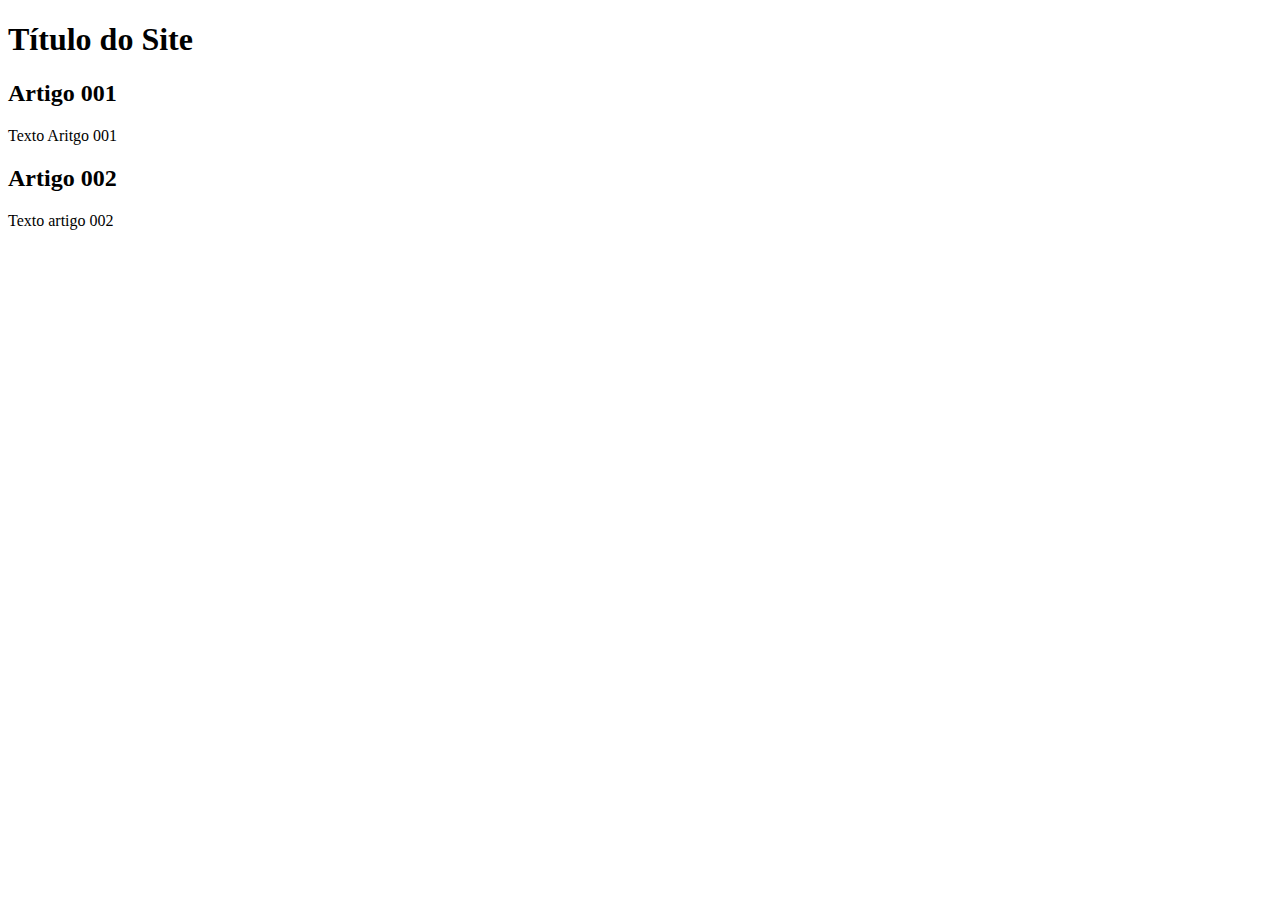
==== index.html @ b1a3fe60 "add index" ====
<!DOCTYPE html>
<html lang="en">
<head>
    <meta charset="UTF-8">
    <meta http-equiv="X-UA-Compatible" content="IE=edge">
    <meta name="viewport" content="width=!, initial-scale=1.0">
    <title>Document</title>
</head>
<body>
    <main>
        <header>
            <h1>Título do Site</h1>
        </header>
        <article>
            <h2>Artigo 001</h2>
            <p>Texto Aritgo 001</p>
        </article>
        <article>
            <h2>Artigo 002</h2>
            <p>Texto artigo 002</p>
        </article>
    </main>
</body>
</html>
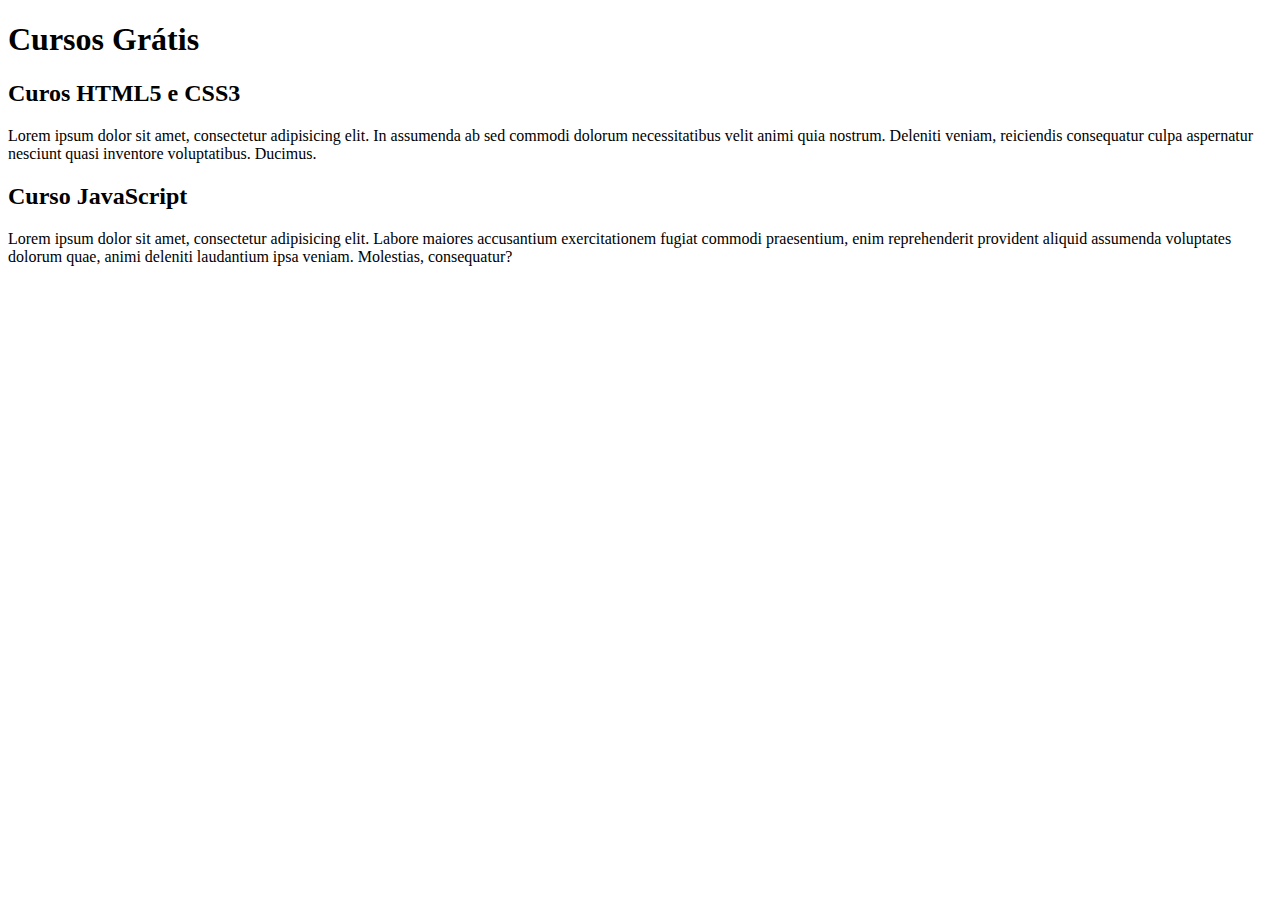
==== commit 98bf6842: "comecei a escrever o conteúdo" ====
--- a/index.html
+++ b/index.html
@@ -9,15 +9,15 @@
 <body>
     <main>
         <header>
-            <h1>Título do Site</h1>
+            <h1>Cursos Grátis</h1>
         </header>
         <article>
-            <h2>Artigo 001</h2>
-            <p>Texto Aritgo 001</p>
+            <h2>Curos HTML5 e CSS3</h2>
+            <p>Lorem ipsum dolor sit amet, consectetur adipisicing elit. In assumenda ab sed commodi dolorum necessitatibus velit animi quia nostrum. Deleniti veniam, reiciendis consequatur culpa aspernatur nesciunt quasi inventore voluptatibus. Ducimus.</p>
         </article>
         <article>
-            <h2>Artigo 002</h2>
-            <p>Texto artigo 002</p>
+            <h2>Curso JavaScript</h2>
+            <p>Lorem ipsum dolor sit amet, consectetur adipisicing elit. Labore maiores accusantium exercitationem fugiat commodi praesentium, enim reprehenderit provident aliquid assumenda voluptates dolorum quae, animi deleniti laudantium ipsa veniam. Molestias, consequatur?</p>
         </article>
     </main>
 </body>
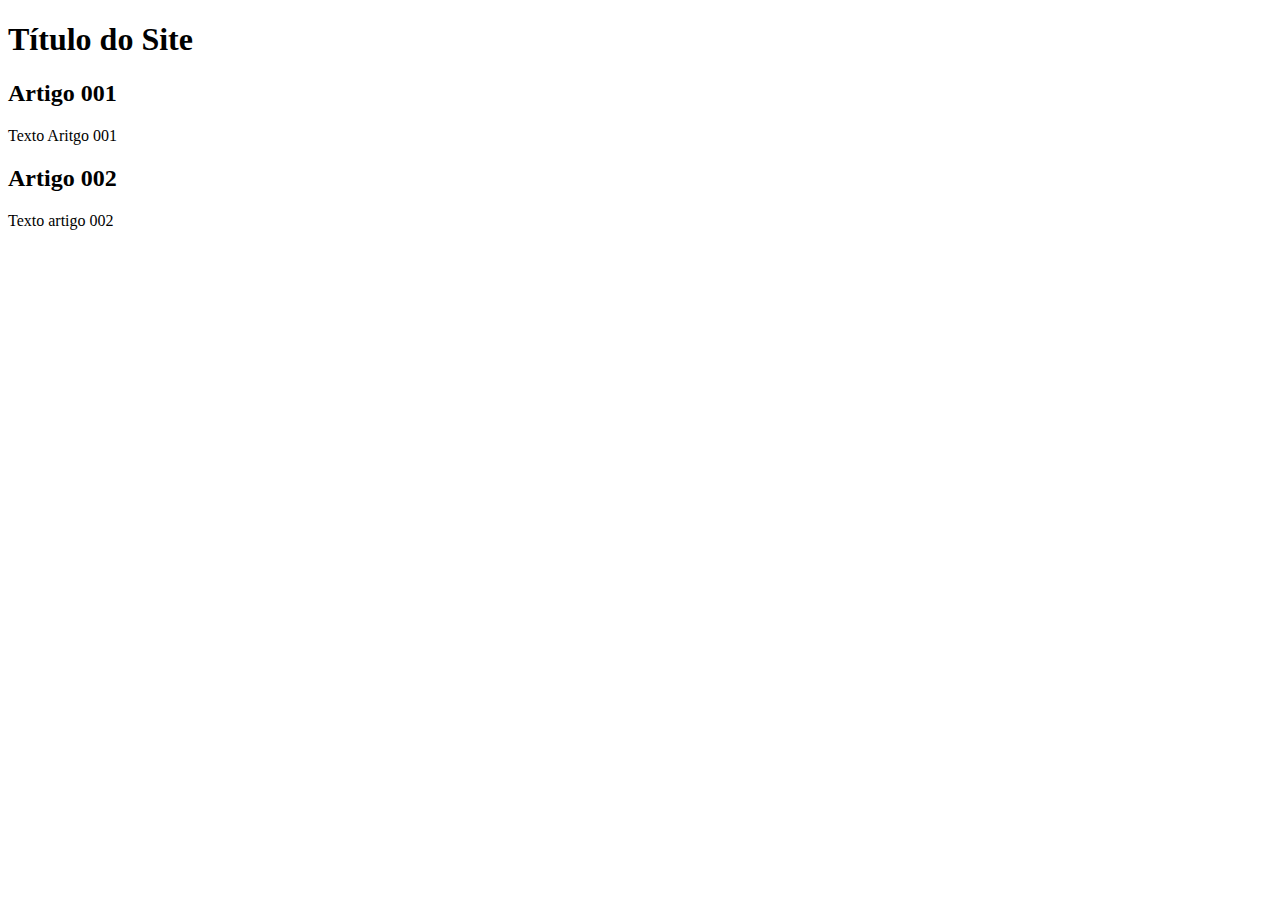
==== commit fb691fd0: "Update index.html" ====
--- a/index.html
+++ b/index.html
@@ -4,20 +4,20 @@
     <meta charset="UTF-8">
     <meta http-equiv="X-UA-Compatible" content="IE=edge">
     <meta name="viewport" content="width=!, initial-scale=1.0">
-    <title>Document</title>
+    <title>Título do Site</title>
 </head>
 <body>
     <main>
         <header>
-            <h1>Cursos Grátis</h1>
+            <h1>Título do Site</h1>
         </header>
         <article>
-            <h2>Curos HTML5 e CSS3</h2>
-            <p>Lorem ipsum dolor sit amet, consectetur adipisicing elit. In assumenda ab sed commodi dolorum necessitatibus velit animi quia nostrum. Deleniti veniam, reiciendis consequatur culpa aspernatur nesciunt quasi inventore voluptatibus. Ducimus.</p>
+            <h2>Artigo 001</h2>
+            <p>Texto Aritgo 001</p>
         </article>
         <article>
-            <h2>Curso JavaScript</h2>
-            <p>Lorem ipsum dolor sit amet, consectetur adipisicing elit. Labore maiores accusantium exercitationem fugiat commodi praesentium, enim reprehenderit provident aliquid assumenda voluptates dolorum quae, animi deleniti laudantium ipsa veniam. Molestias, consequatur?</p>
+            <h2>Artigo 002</h2>
+            <p>Texto artigo 002</p>
         </article>
     </main>
 </body>
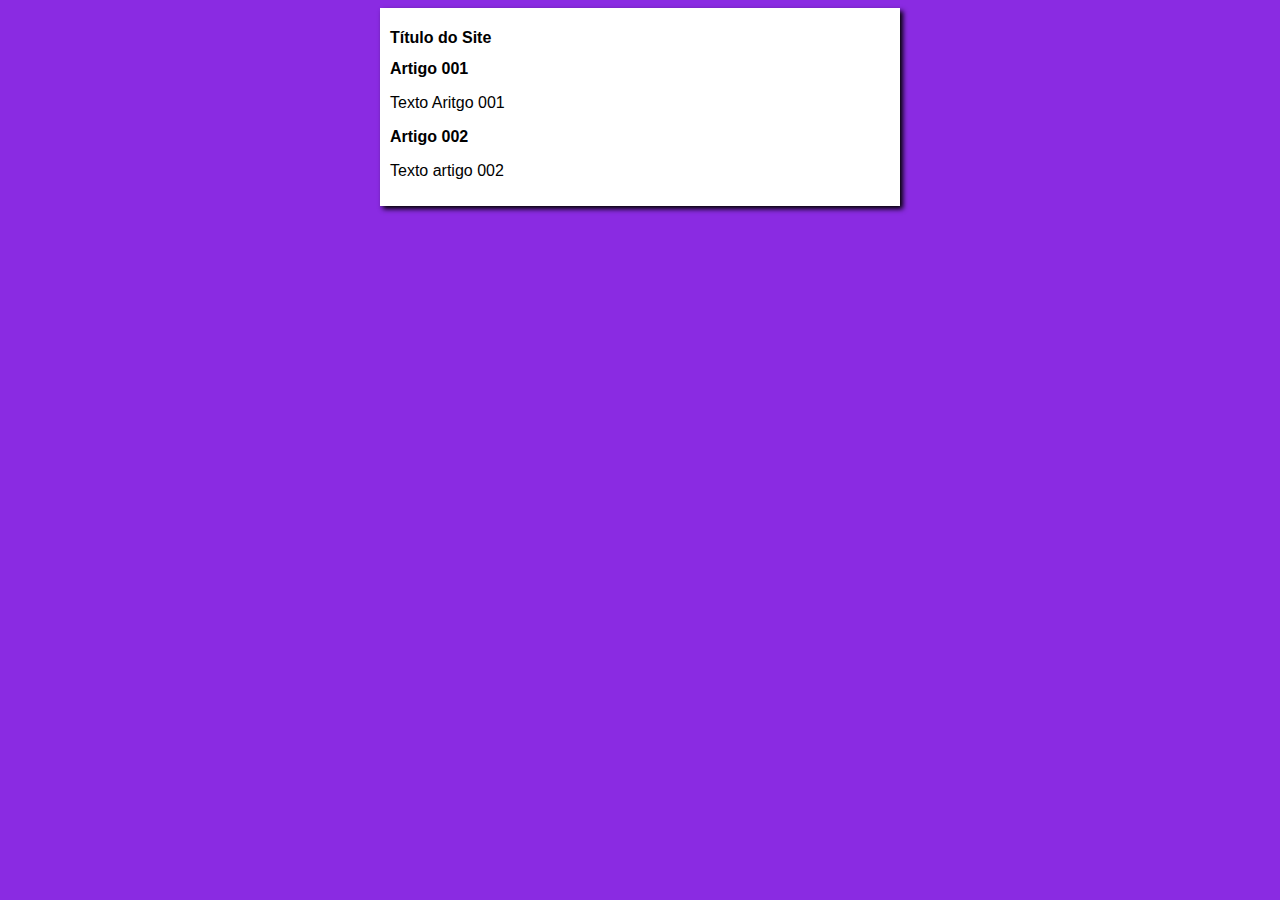
==== commit 8e3e23a9: "iniciei o design" ====
--- a/index.html
+++ b/index.html
@@ -5,6 +5,7 @@
     <meta http-equiv="X-UA-Compatible" content="IE=edge">
     <meta name="viewport" content="width=!, initial-scale=1.0">
     <title>Título do Site</title>
+    <link rel="stylesheet" href="estilos/style.css">
 </head>
 <body>
     <main>
--- a/estilos/style.css
+++ b/estilos/style.css
@@ -0,0 +1,16 @@
+* {
+    font-family: Arial;
+    font-size: 16px;
+}
+
+body {
+    background-color: blueviolet;
+}
+
+main {
+    background-color: white;
+    width: 500px;
+    margin: auto;
+    padding: 10px;
+    box-shadow: 3px 3px 5px black;
+}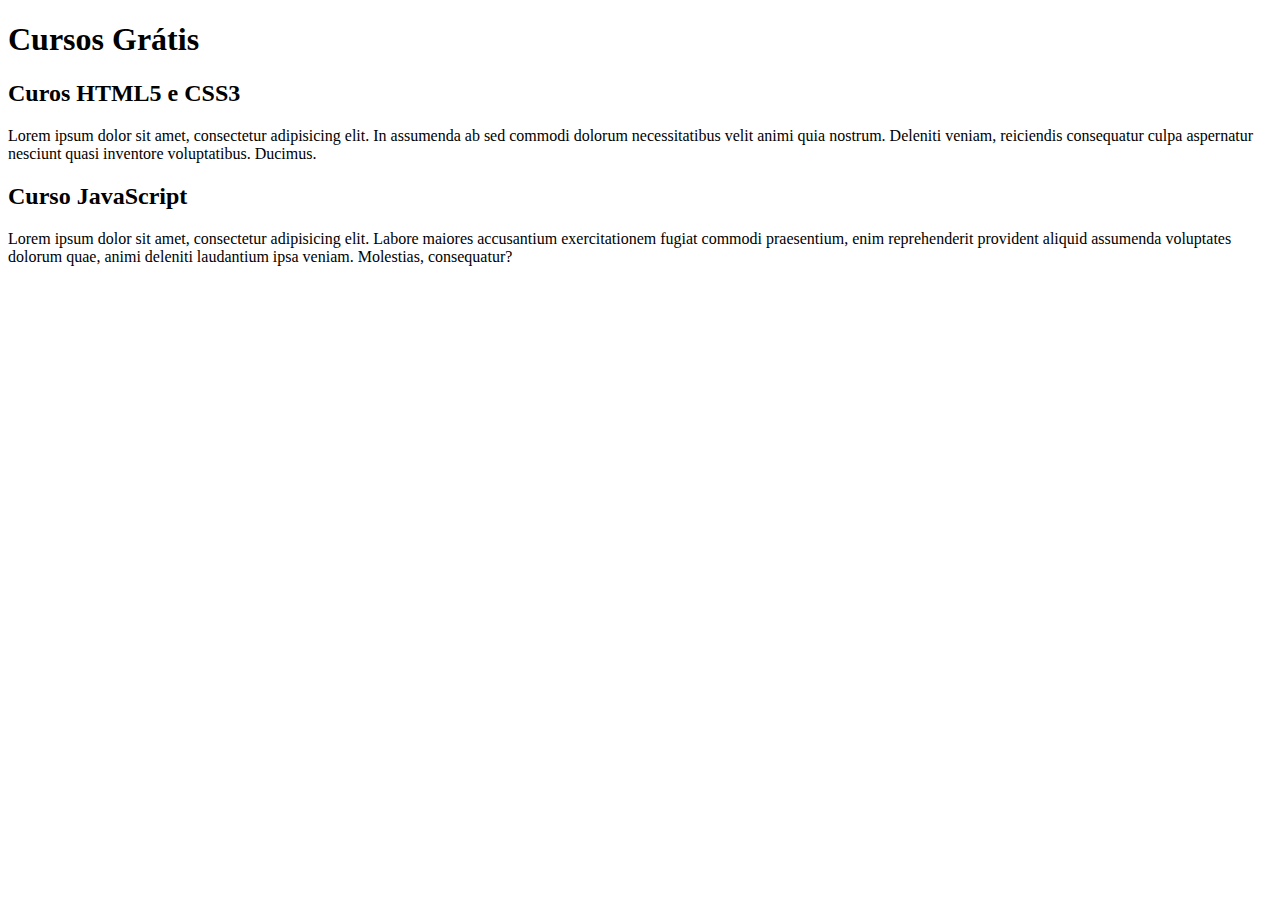
==== commit 960ca020: "Merge branch 'Conteúdo'" ====
--- a/index.html
+++ b/index.html
@@ -4,21 +4,20 @@
     <meta charset="UTF-8">
     <meta http-equiv="X-UA-Compatible" content="IE=edge">
     <meta name="viewport" content="width=!, initial-scale=1.0">
-    <title>Título do Site</title>
-    <link rel="stylesheet" href="estilos/style.css">
+    <title>Site CursoeVideo</title>
 </head>
 <body>
     <main>
         <header>
-            <h1>Título do Site</h1>
+            <h1>Cursos Grátis</h1>
         </header>
         <article>
-            <h2>Artigo 001</h2>
-            <p>Texto Aritgo 001</p>
+            <h2>Curos HTML5 e CSS3</h2>
+            <p>Lorem ipsum dolor sit amet, consectetur adipisicing elit. In assumenda ab sed commodi dolorum necessitatibus velit animi quia nostrum. Deleniti veniam, reiciendis consequatur culpa aspernatur nesciunt quasi inventore voluptatibus. Ducimus.</p>
         </article>
         <article>
-            <h2>Artigo 002</h2>
-            <p>Texto artigo 002</p>
+            <h2>Curso JavaScript</h2>
+            <p>Lorem ipsum dolor sit amet, consectetur adipisicing elit. Labore maiores accusantium exercitationem fugiat commodi praesentium, enim reprehenderit provident aliquid assumenda voluptates dolorum quae, animi deleniti laudantium ipsa veniam. Molestias, consequatur?</p>
         </article>
     </main>
 </body>
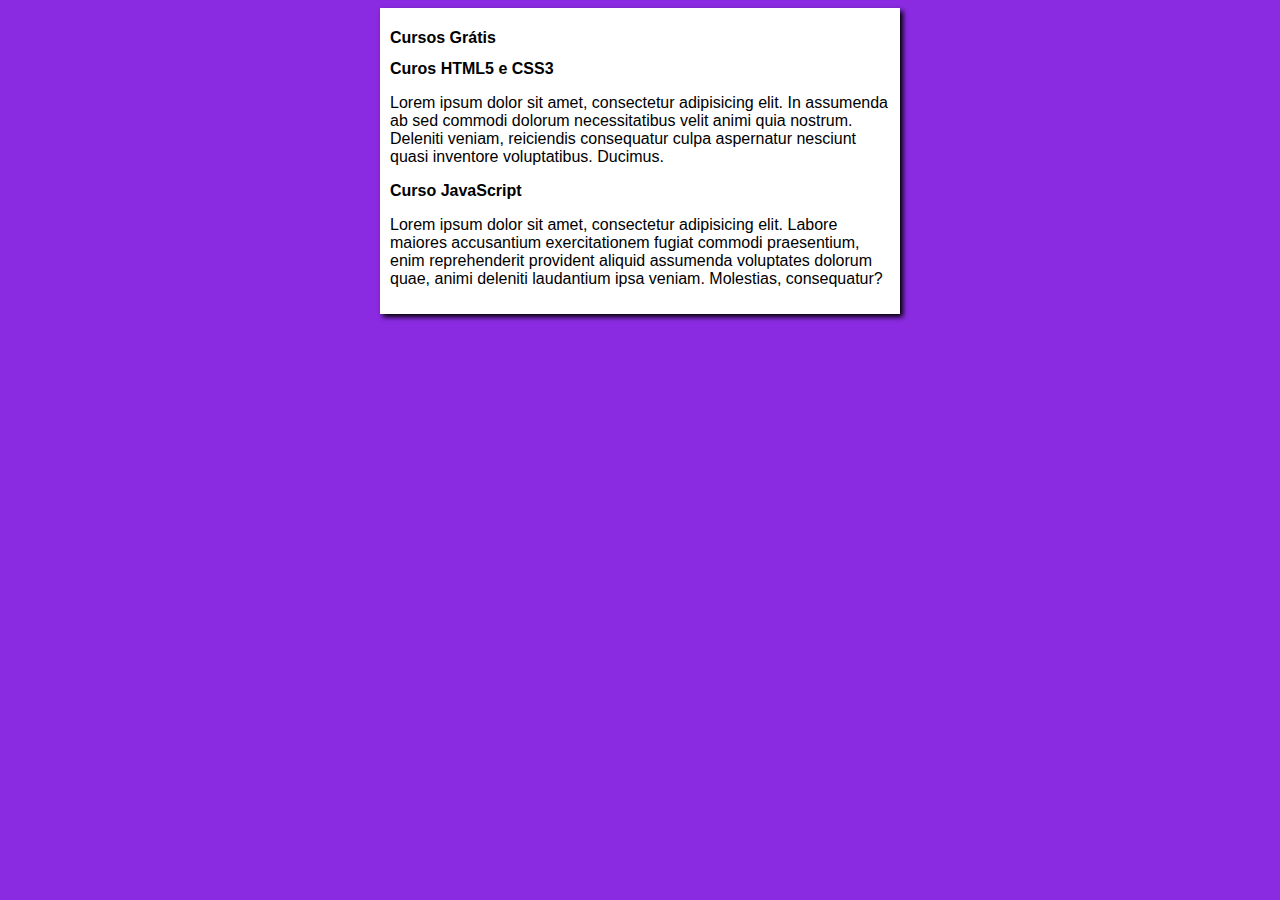
==== commit c57d9611: "Update index.html" ====
--- a/index.html
+++ b/index.html
@@ -4,7 +4,8 @@
     <meta charset="UTF-8">
     <meta http-equiv="X-UA-Compatible" content="IE=edge">
     <meta name="viewport" content="width=!, initial-scale=1.0">
-    <title>Site CursoeVideo</title>
+    <title>Curso em Vídeo</title>
+    <link rel="stylesheet" href="estilos/style.css">
 </head>
 <body>
     <main>
--- a/estilos/style.css
+++ b/estilos/style.css
@@ -0,0 +1,16 @@
+* {
+    font-family: Arial;
+    font-size: 16px;
+}
+
+body {
+    background-color: blueviolet;
+}
+
+main {
+    background-color: white;
+    width: 500px;
+    margin: auto;
+    padding: 10px;
+    box-shadow: 3px 3px 5px black;
+}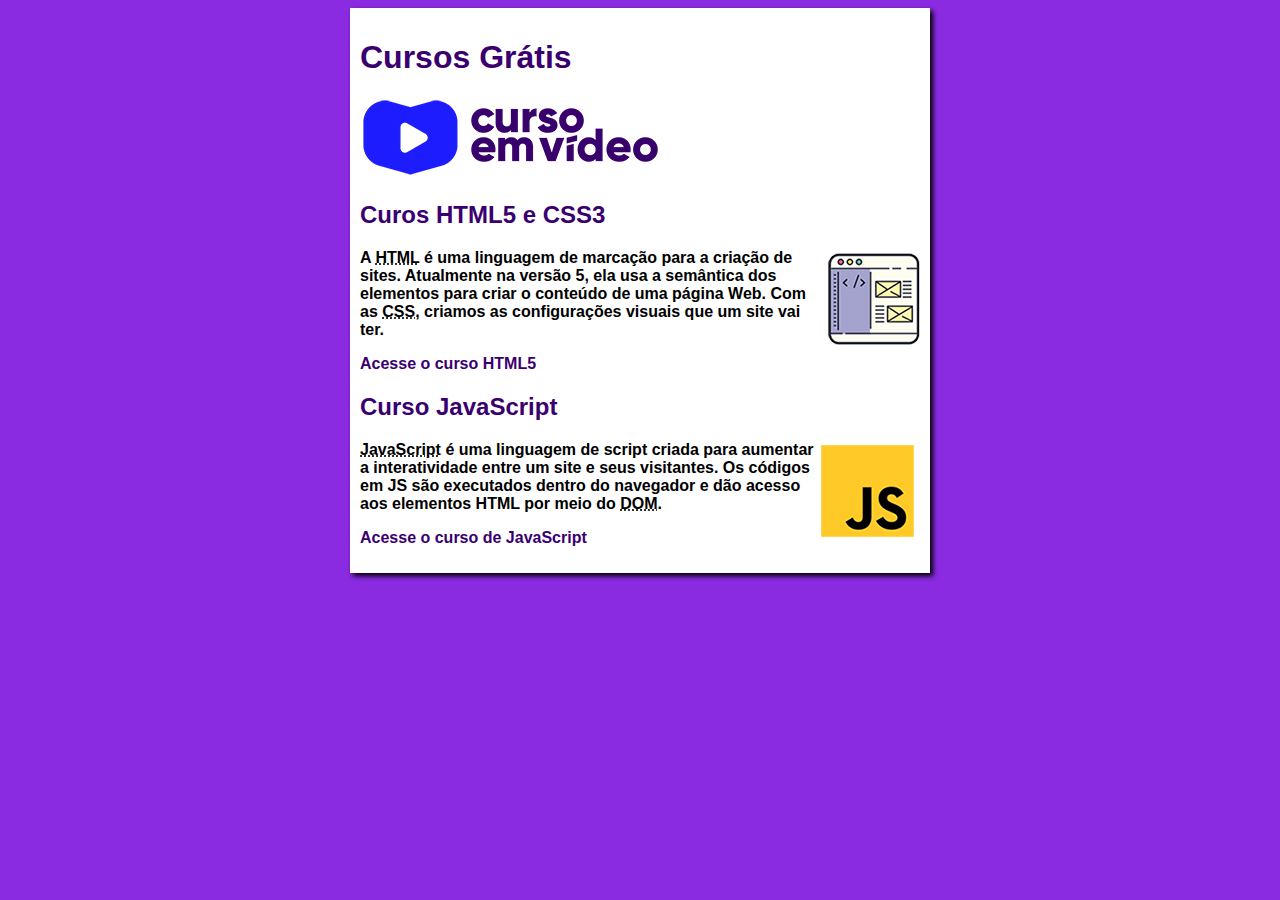
==== commit 9338d07e: "commit" ====
--- a/index.html
+++ b/index.html
@@ -1,5 +1,5 @@
 <!DOCTYPE html>
-<html lang="en">
+<html lang="pt-Br">
 <head>
     <meta charset="UTF-8">
     <meta http-equiv="X-UA-Compatible" content="IE=edge">
@@ -11,14 +11,19 @@
     <main>
         <header>
             <h1>Cursos Grátis</h1>
+            <img src="img/curso-em-video-cor.png" alt="Curso em Vídeo">
         </header>
         <article>
             <h2>Curos HTML5 e CSS3</h2>
-            <p>Lorem ipsum dolor sit amet, consectetur adipisicing elit. In assumenda ab sed commodi dolorum necessitatibus velit animi quia nostrum. Deleniti veniam, reiciendis consequatur culpa aspernatur nesciunt quasi inventore voluptatibus. Ducimus.</p>
+            <img class="lado" src="img/curso-html-css.png" alt="Curso HTML">
+            <p>A <abbr title="HyperText Markup Language">HTML</abbr> é uma linguagem de marcação para a criação de sites. Atualmente na versão 5, ela usa a semântica dos elementos para criar o conteúdo de uma página Web. Com as <abbr title="Cascading Style Sheets">CSS</abbr>, criamos as configurações visuais que um site vai ter.</p>
+            <p><a href="curso-html.html">Acesse o curso HTML5</a></p>
         </article>
         <article>
             <h2>Curso JavaScript</h2>
-            <p>Lorem ipsum dolor sit amet, consectetur adipisicing elit. Labore maiores accusantium exercitationem fugiat commodi praesentium, enim reprehenderit provident aliquid assumenda voluptates dolorum quae, animi deleniti laudantium ipsa veniam. Molestias, consequatur?</p>
+            <img class="lado" src="img/curso-javascript.png" alt="Curso JS">
+            <p><abbr title="JavaScript">JavaScript</abbr> é uma linguagem de script criada para aumentar a interatividade entre um site e seus visitantes. Os códigos em JS são executados dentro do navegador e dão acesso aos elementos HTML por meio do <abbr title="Document Object Model">DOM</abbr>.</p>
+            <p><a href="curso-js.html">Acesse o curso de JavaScript</a></p>
         </article>
     </main>
 </body>
--- a/estilos/style.css
+++ b/estilos/style.css
@@ -1,6 +1,7 @@
 * {
     font-family: Arial;
     font-size: 16px;
+    font-weight: bold;
 }
 
 body {
@@ -9,8 +10,32 @@
 
 main {
     background-color: white;
-    width: 500px;
+    width: 560px;
     margin: auto;
     padding: 10px;
     box-shadow: 3px 3px 5px black;
+}
+h1 {
+    font-size: 2em;
+    color: rgb(58, 0, 112);
+}
+
+h2 {
+    font-size: 1.5em;
+    color: rgb(58, 0, 112);
+}
+
+img.lado {
+    float: right;
+}
+
+a {
+    text-decoration: none;
+    font-weight: bold;
+    color: rgb(58, 0, 112);
+}
+
+a:hover {
+    text-decoration: underline;
+    color: rgb(26, 26, 255);
 }